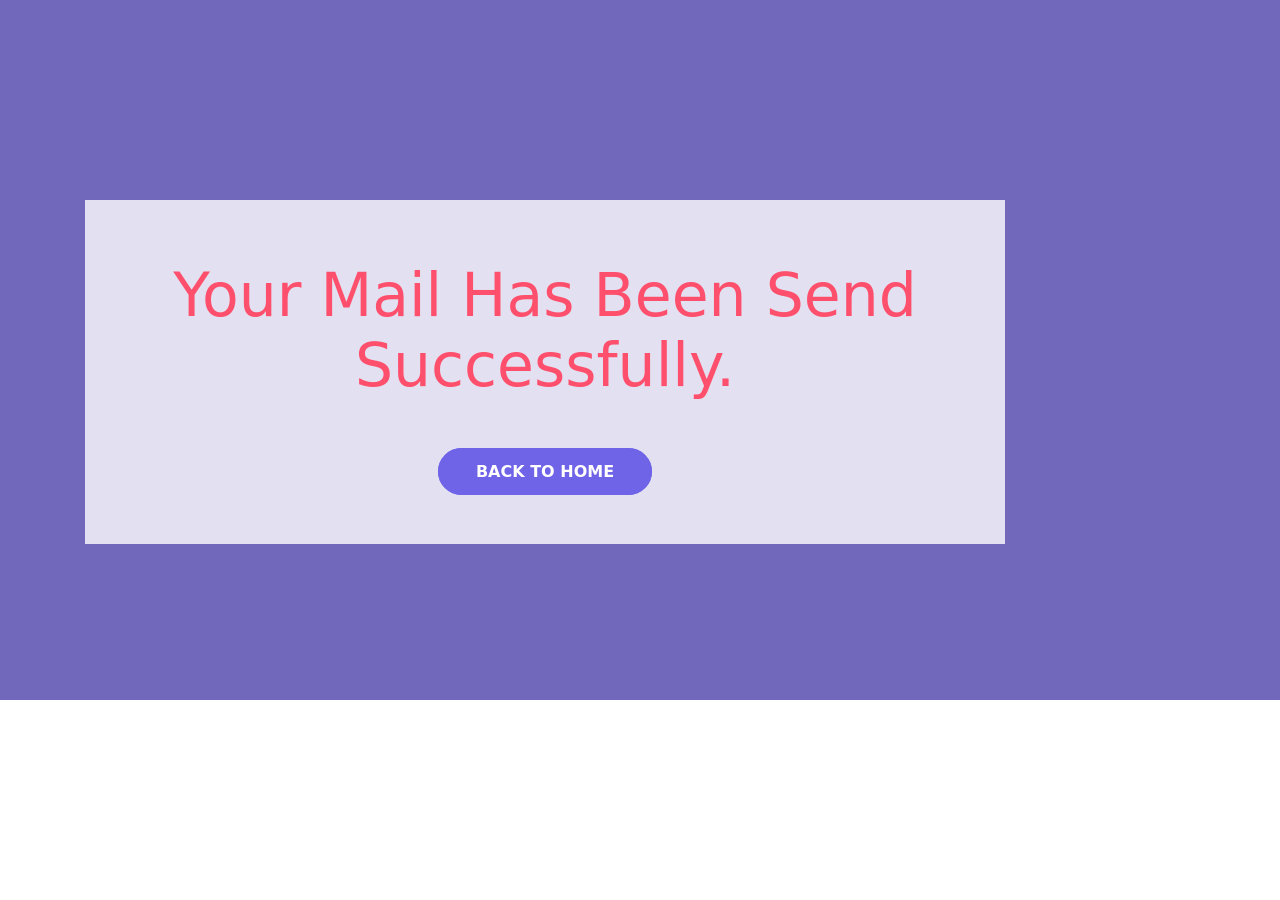
==== thank-you.html @ 79df6c5a "intial commit" ====
<!DOCTYPE HTML>
<html lang="en-US">
<head>
	<meta charset="UTF-8">
	<title>Your Mail Has Been Send Successfully.</title>
			<!-- Latest Bootstrap min CSS -->
		<link rel="stylesheet" href="assets/css/bootstrap.min.css">	
	<style>
		.welcome-area {
			position: relative;
			height: 700px
		}
		.welcome-area:before{
		background: rgba(54,40,158,0.70);
			content: "";
			height: 100%;
			filter: alpha(opacity=80);
			position: absolute;
			width: 100%;
		}
		.hero-text{
		background: rgba(255,255,255,0.8);
		padding:60px;
		margin-top:200px;
		}
		.hero-text h1 {
		color: #fe4f6c;
		font-size: 60px;
		font-weight: 500;
		line-height: 70px;
		margin-bottom:60px;
		position: relative;
		text-transform: capitalize;
		}
		.back-home{
		background:#6f64e7;
		border: 2px solid #6f64e7;
		border-radius: 500px;
		color: #fff;
		font-weight: 600;
		position: relative;
		margin: 15px 15px 0;
		padding: 12px 36px;
		text-transform: uppercase;
		transition: all 0.2s ease 0s;
		}
		.back-home:hover,
		.back-home:focus {
			background: #fe4f6c;
			color: #fff;
			border: 2px solid #fe4f6c;
			text-decoration: none;
		}
	</style>
</head>

<body>
	<section class="welcome-area"  style="background-image: url(assets/img/banner.png);  background-size:cover; background-position: center center;">
		<div class="container">
			<div class="row">
				<div class="col-md-10 col-sm-6 col-xs-12 text-center">
					<div class="hero-text">
						<h1>Your Mail Has Been Send Successfully.</h1>
						<a class="back-home" href="index.html">Back To Home</a>
					</div>
				</div>
			</div>
		</div>
	</section>
	
	<!-- Latest jQuery -->
	<script src="assets/js/jquery.min.js"></script>
	<!-- Latest compiled and minified Bootstrap -->
	<script src="assets/js/bootstrap.min.js"></script>
</body>
</html>
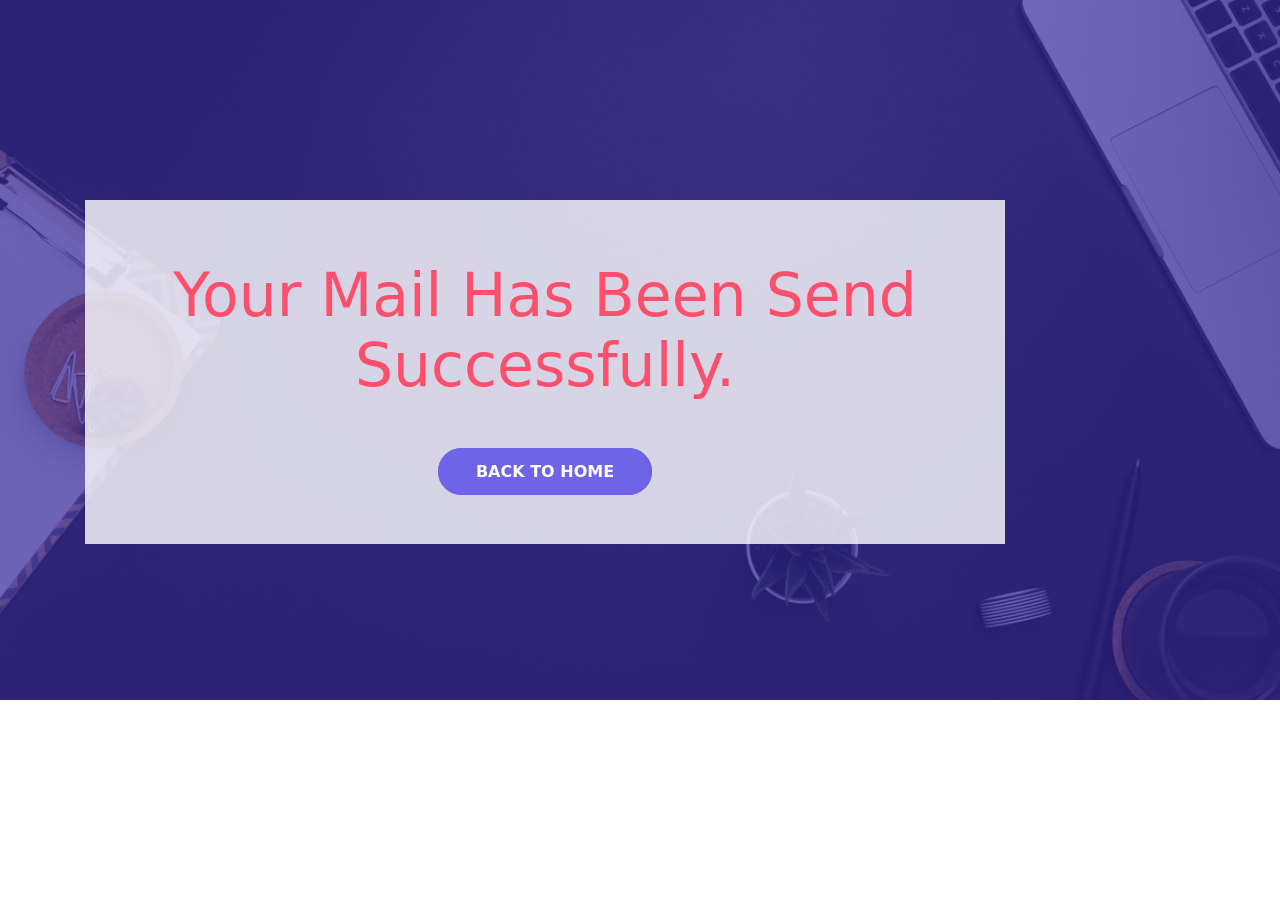
==== commit a01b53dc: "Phase 1: stabilize markup, links, assets and portfolio filtering" ====
--- a/thank-you.html
+++ b/thank-you.html
@@ -55,7 +55,7 @@
 </head>
 
 <body>
-	<section class="welcome-area"  style="background-image: url(assets/img/banner.png);  background-size:cover; background-position: center center;">
+	<section class="welcome-area"  style="background-image: url(assets/img/ban.webp);  background-size:cover; background-position: center center;">
 		<div class="container">
 			<div class="row">
 				<div class="col-md-10 col-sm-6 col-xs-12 text-center">
